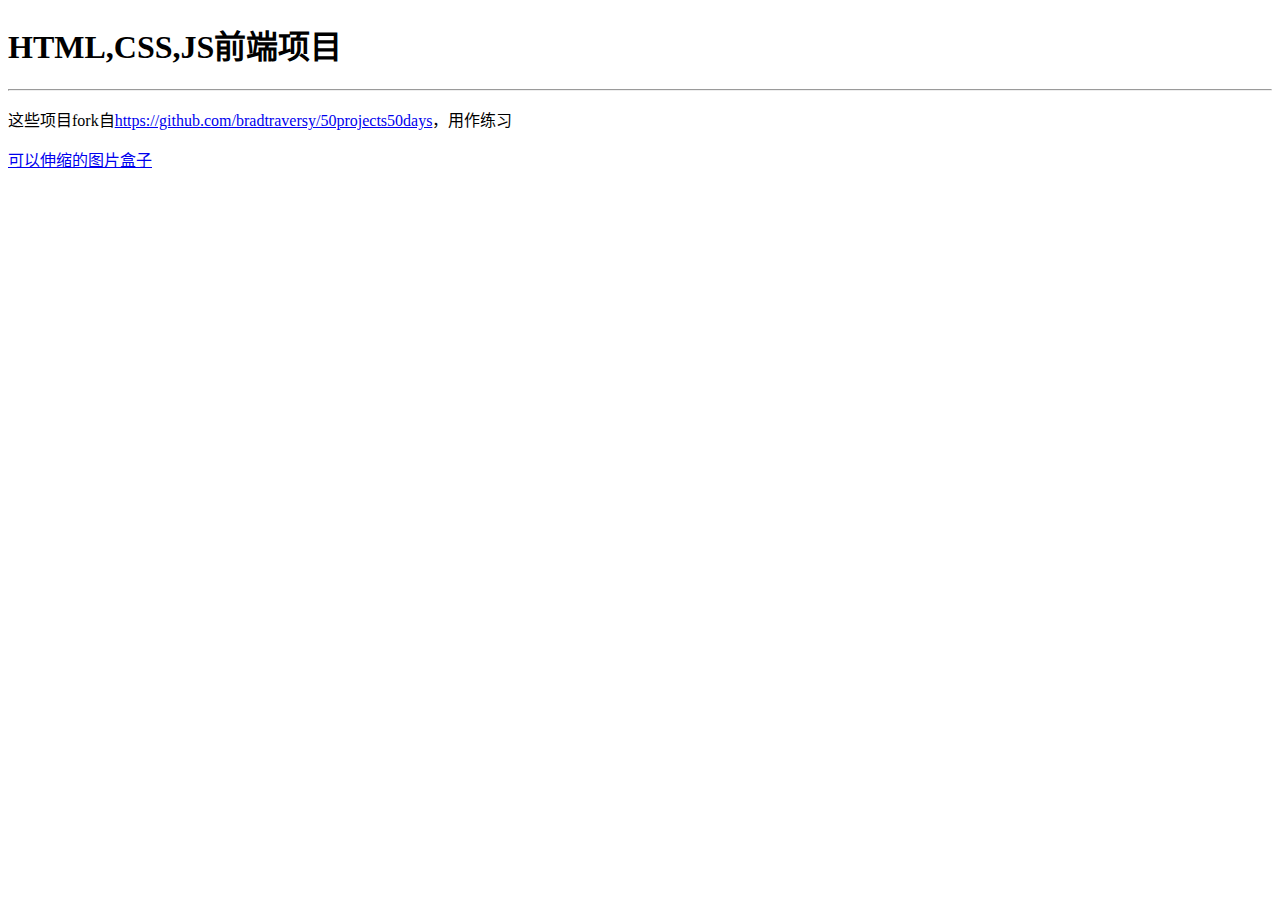
==== myprojects/index.html @ bc5a0542 "完成盒子图片项目，修复bug" ====
<!DOCTYPE html>
<html lang="zh-CN">
<head>
    <meta charset="UTF-8">
    <meta http-equiv="X-UA-Compatible" content="IE=edge">
    <meta name="viewport" content="width=device-width, initial-scale=1.0">
    <title>导航页</title>
</head>
<body>
    <h1>HTML,CSS,JS前端项目</h1>
    <hr>
    <p>这些项目fork自<a href="https://github.com/bradtraversy/50projects50days">https://github.com/bradtraversy/50projects50days</a>，用作练习</p>
    <a href="expanding-cards/index.html">可以伸缩的图片盒子</a>
</body>
</html>
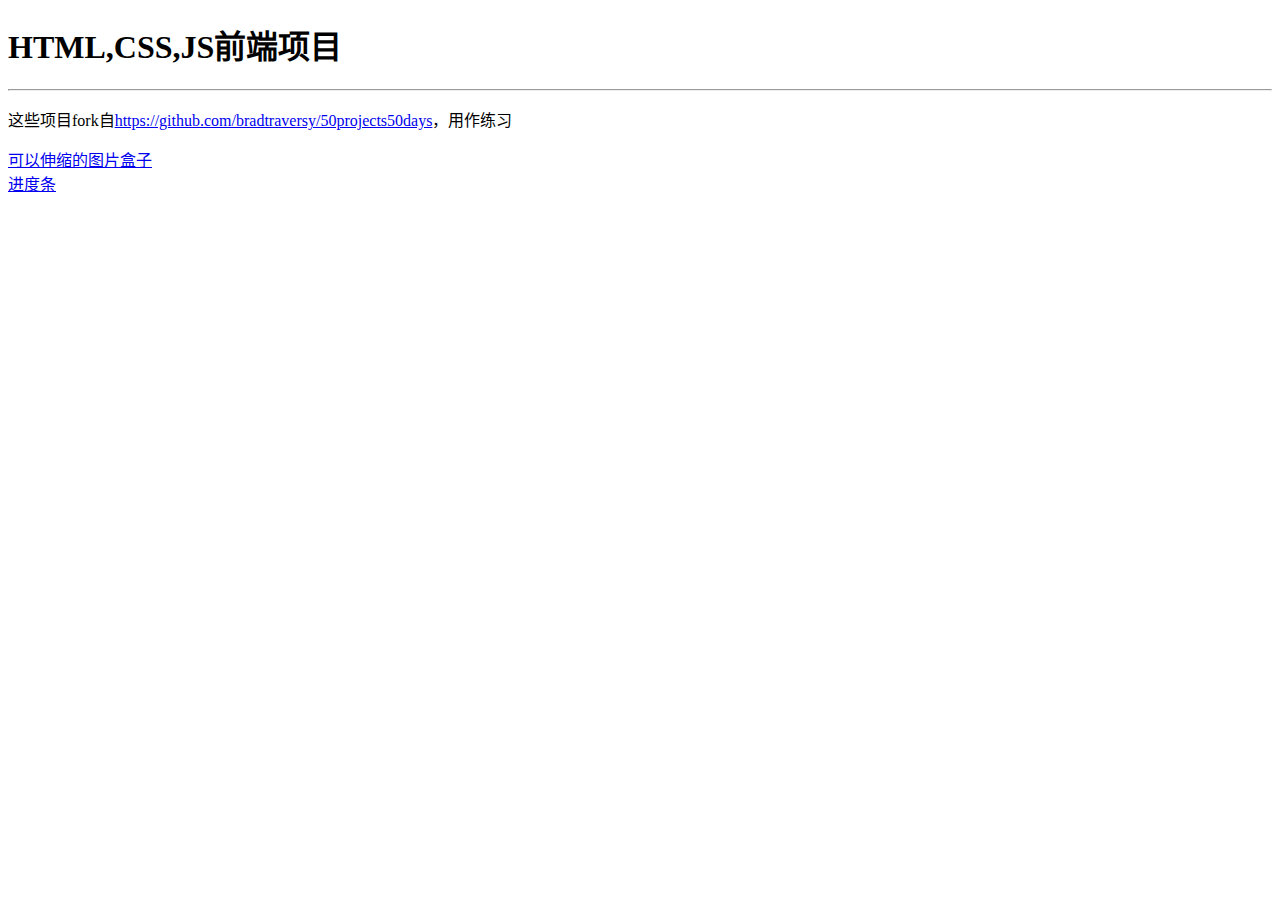
==== commit 5daaa8c6: "完成进度条的制作" ====
--- a/myprojects/index.html
+++ b/myprojects/index.html
@@ -10,6 +10,7 @@
     <h1>HTML,CSS,JS前端项目</h1>
     <hr>
     <p>这些项目fork自<a href="https://github.com/bradtraversy/50projects50days">https://github.com/bradtraversy/50projects50days</a>，用作练习</p>
-    <a href="expanding-cards/index.html">可以伸缩的图片盒子</a>
+    <a href="expanding-cards/index.html">可以伸缩的图片盒子</a><br>
+    <a href="progress-steps/index.html">进度条</a>
 </body>
 </html>